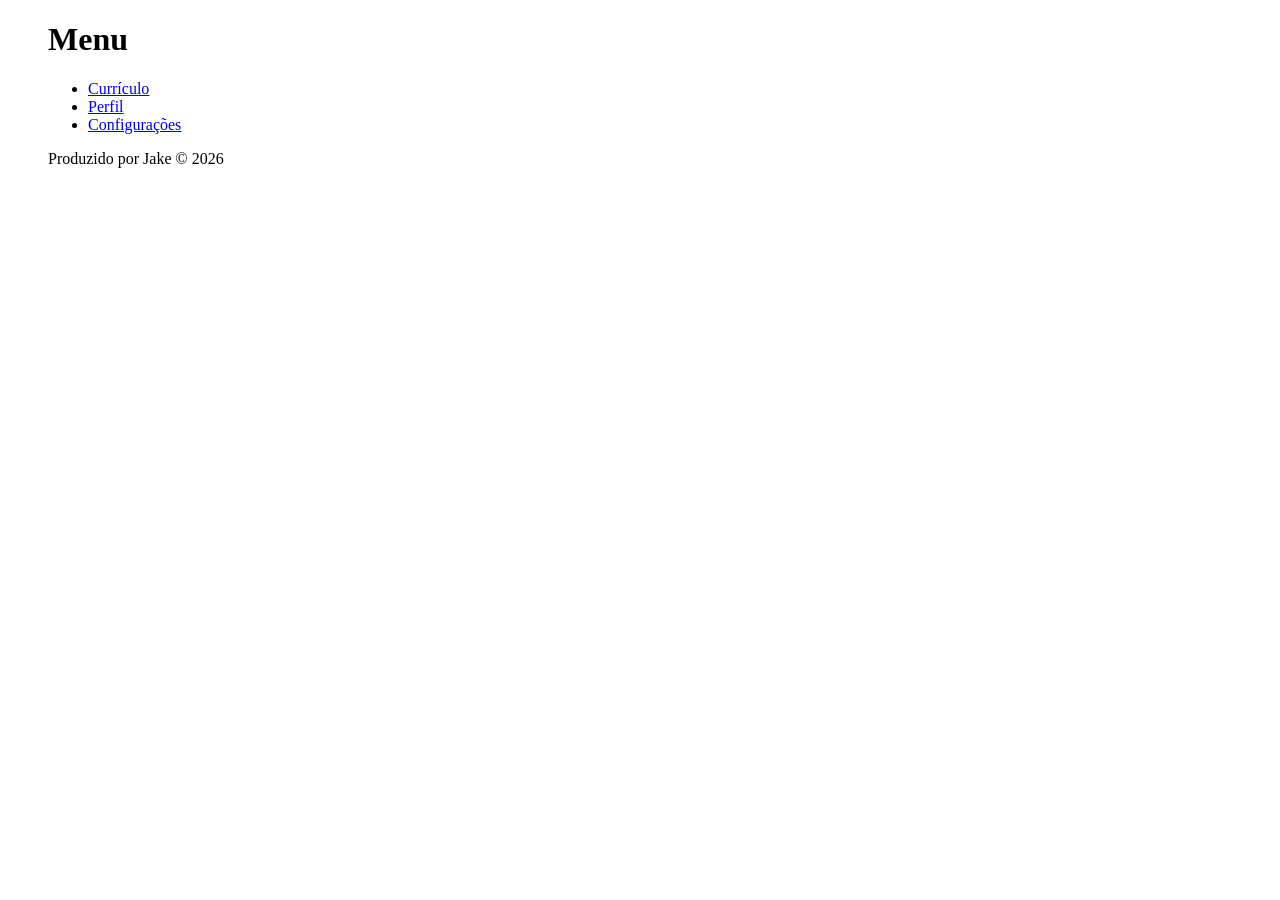
==== PWI/curriculo/index.html @ 9667ee77 "Add files via upload" ====
<!DOCTYPE html>
<html lang="pt-br">
<head>
    <meta charset="UTF-8">
    <meta name="viewport" content="width=device-width, initial-scale=1.0">
    <meta name="author" content="Jake">
    <meta name="description" content="Menu do currículo do Jake">
    <menu name="keywords" content="currículo, curso ams, HTML 5, CSS 3">
    <title>Menu do Currículo</title>
</head>
<body>
    <main>
        <header>
            <h1> Menu </h1>
        </header>
        <section>
            <nav>
                <ul>
                    <li><a href="Pages/curriculo.html">Currículo</a></li>
                    <li><a href="Pages/perfil.html">Perfil</a></li>
                    <li><a href="Pages/config.html">Configurações</a></li>
                </ul>
            </nav>

        </section>
        <footer>
            <p>Produzido por Jake &copy; 2026</p>  
        </footer>
    </main>
</body>
</html>
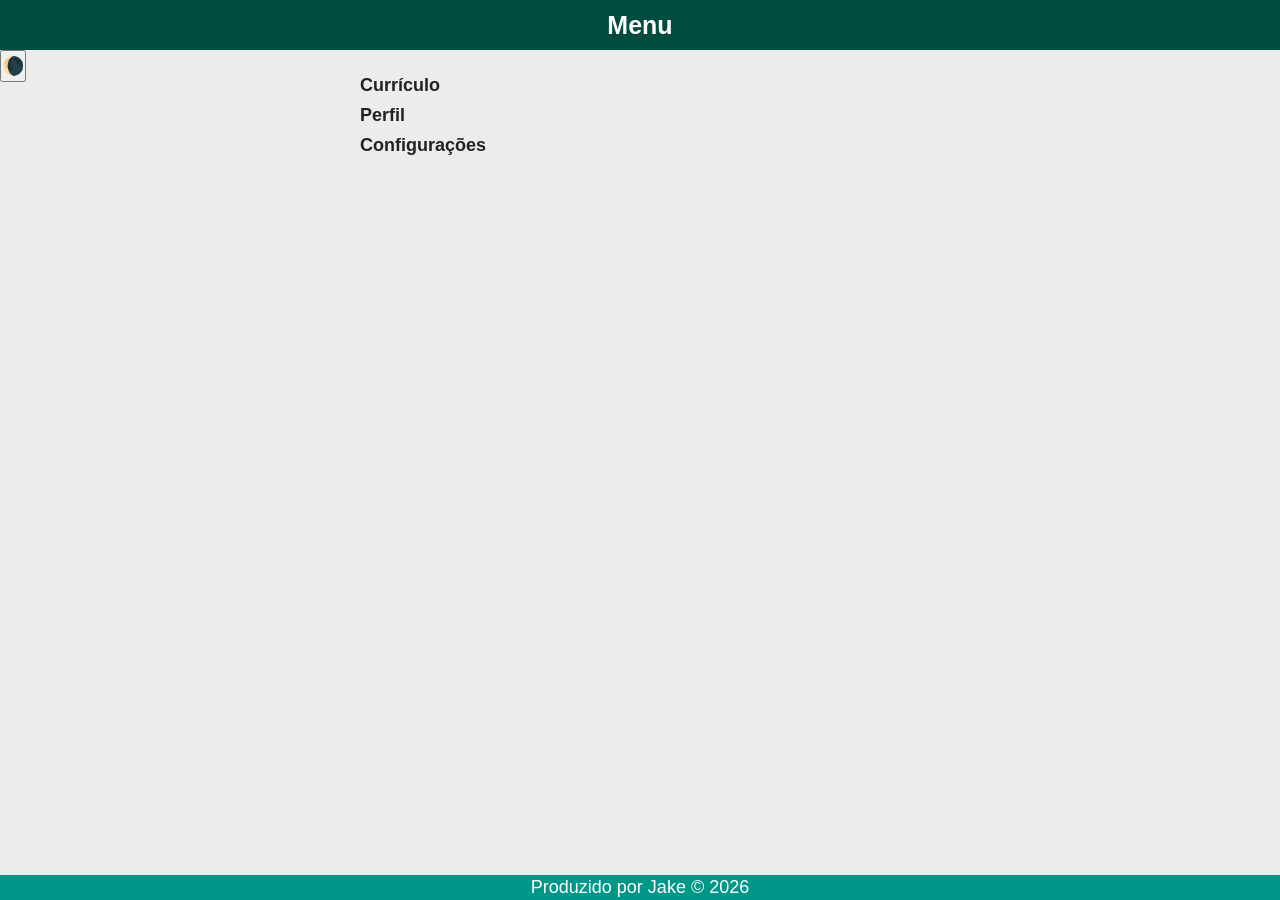
==== commit 3ece9d5b: "Enhance index.html with styles and theme button Added stylesheet and favicon links, and included a t" ====
--- a/PWI/curriculo/index.html
+++ b/PWI/curriculo/index.html
@@ -2,23 +2,26 @@
 <html lang="pt-br">
 <head>
     <meta charset="UTF-8">
-    <meta name="viewport" content="width=device-width, initial-scale=1.0">
-    <meta name="author" content="Jake">
-    <meta name="description" content="Menu do currículo do Jake">
-    <menu name="keywords" content="currículo, curso ams, HTML 5, CSS 3">
+    <meta name="viewport" content="width=device-width, initial-scale=1.0">
+    <meta name="author" content="Jake">
+    <meta name="description" content="Menu do currículo do Jake">
+    <meta name="keywords" content="currículo, curso ams, HTML 5, CSS 3">
+    <link rel="stylesheet" href="CSS/style.css">
+    <link rel="shortcut icon" href="icons/icons8-currículo-96 (3).png" type="image/x-icon">
     <title>Menu do Currículo</title>
 </head>
 <body>
     <main>
         <header>
             <h1> Menu </h1>
+            <button id="Tema"> 🌘 </button>
         </header>
         <section>
             <nav>
-                <ul>
-                    <li><a href="Pages/curriculo.html">Currículo</a></li>
-                    <li><a href="Pages/perfil.html">Perfil</a></li>
-                    <li><a href="Pages/config.html">Configurações</a></li>
+                <ul>
+                  <li><a href="Pages/curriculo.html">Currículo</a></li>
+                  <li><a href="Pages/perfil.html">Perfil</a></li>
+                  <li><a href="Pages/config.html">Configurações</a></li>  
                 </ul>
             </nav>
 
@@ -28,4 +31,4 @@
         </footer>
     </main>
 </body>
-</html>+</html>
--- a/PWI/curriculo/CSS/style.css
+++ b/PWI/curriculo/CSS/style.css
@@ -0,0 +1,128 @@
+@charset "UTF-8";
+
+:root{
+    /* Cores */
+    --cor-fundo: #ececec;
+    --cor-header: #004d40;
+    --cor-footer: #009688;
+    --cor-texto: #222;
+    --cor-borda: #cecece;
+    --cor-sombra: #ccc;
+    --cor-branca: #fff;
+    /* Fontes */
+    --fonte-padrao: Arial, Tahoma, Verdana;
+
+    /* Tamanhos */
+    --font-base: 18px;
+    --line-base: 28px;
+    --radius: 5px;
+
+    /* Espaçamento */
+    --espaco-padrao: 10px;
+}
+/* Configuração global(reset da página) */
+*{
+    margin: 0;
+    padding: 0;
+    font-family: var(--fonte-padrao);
+    font-size: var(--font-base);
+    line-height: var(--line-base);
+}
+
+html, body{
+    height: 100%;
+    background: var(--cor-fundo);
+}
+
+main{
+    width: 100%;
+    height: 100%;
+}
+
+section{
+    display: block;
+    width: 640px;
+    margin: auto;
+    padding: var(--espaco-padrao);
+}
+
+header{
+    width: 100%;
+    height: 50px;
+    background: var(--cor-header);
+}
+
+h1{
+    text-align: center;
+    line-height: 50px;
+    font-size: 25px;
+    color: var(--cor-branca);
+}
+
+nav a{
+    text-decoration: none;
+    color: var(--cor-texto);
+    font-weight: bold;
+}
+
+nav{
+    margin-top: var(--espaco-padrao);
+}
+
+nav a:hover{
+    color: var(--cor-footer);
+}
+
+nav ul{
+    list-style: none;
+}
+
+ul li, ol li{
+    margin-left: 40px;
+    line-height: 30px;
+}
+
+footer p{
+    line-height: 25px;
+}
+
+footer{
+    width: 100%;
+    height: 25px;
+    background: var(--cor-footer);
+    color: var(--cor-branca);
+    position: absolute;
+    bottom: 0;
+    display: block;
+    clear: both;
+}
+
+h2{
+    line-height: 40px;
+}
+
+p, blockquote{
+    text-align: center;
+    line-height: 26px;
+}
+
+hr{
+    margin: var(--espaco-padrao);
+}
+
+img{
+    width: 85px;
+    position: relative;
+    margin-left: 10px;
+    margin-top: 10px;
+}
+
+figure{
+    width: 105px;
+    height: 105px;
+    background: var(--cor-branca);
+    border-radius: 75px;
+    margin: var(--espaco-padrao) auto;
+    border: 1px solid var(--cor-borda);
+    box-shadow: 0px 1px 2px var(--cor-sombra);
+}
